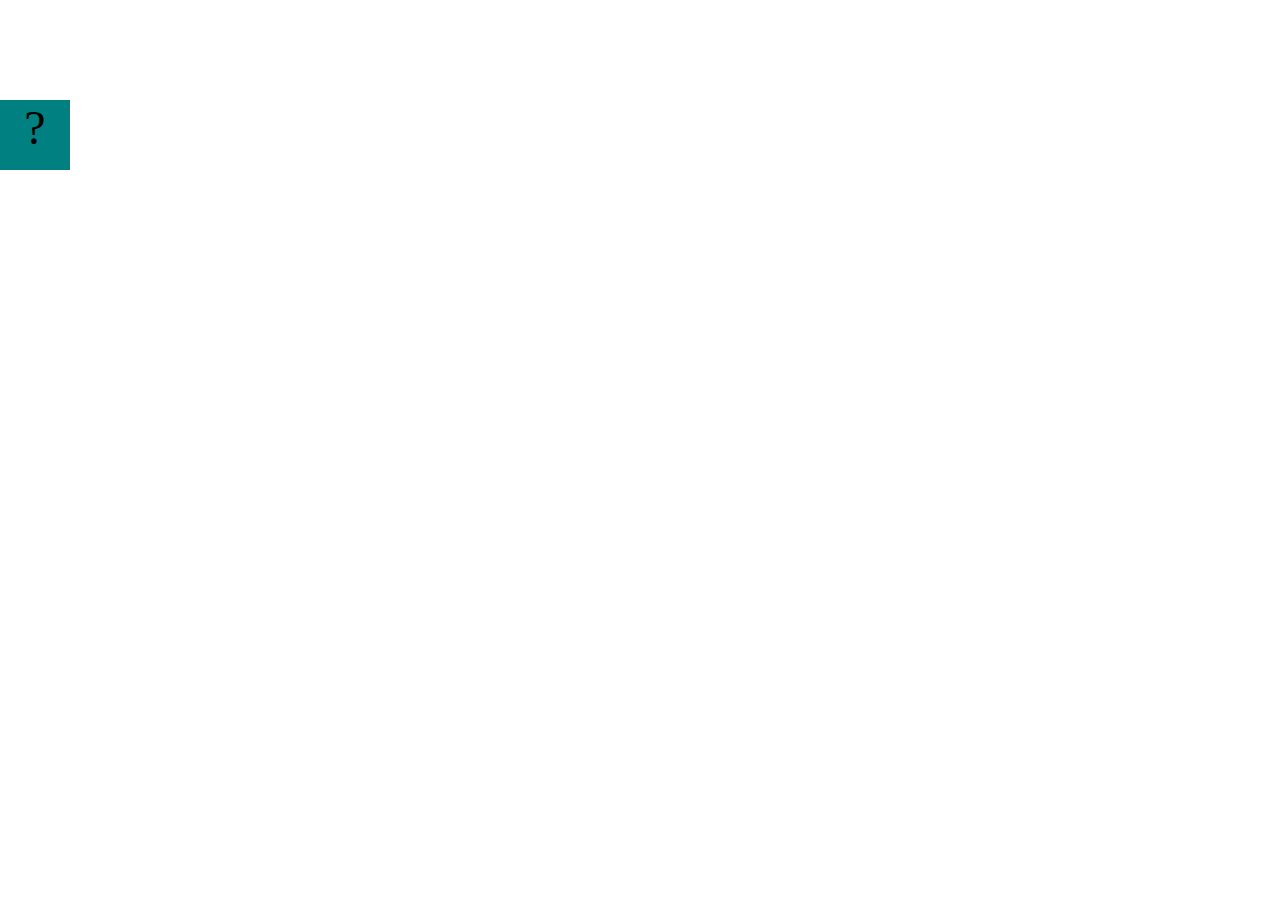
==== projects/bouncing-box/index.html @ b0a89e9b "added projects" ====
<!DOCTYPE html>
<html>
<head>
	<meta charset="utf-8">
	<title>Bouncing Box</title>
	<script src="jquery.min.js"></script>
	<style>
		.box {
			width: 70px;
			height: 70px;
			background-color: teal;
			font-size: 300%;
			text-align: center;
			user-select: none;
			display: block;
			position: absolute;
			top: 100px;
			left: 0px;  /* <--- Change me! */
		}
		.board{
			height: 100vh;
		}
	</style>
	<!-- 	<script src="//cdnjs.cloudflare.com/ajax/libs/jquery/2.1.1/jquery.min.js"></script> -->

</head>
<body class="board">
	<!-- HTML for the box -->
	<div class="box">?</div>

	<script>
		(function(){
			'use strict'
			/* global jQuery */

			//////////////////////////////////////////////////////////////////
			/////////////////// SETUP DO NOT DELETE //////////////////////////
			//////////////////////////////////////////////////////////////////
			
			var box = jQuery('.box');	// reference to the HTML .box element
			var board = jQuery('.board');	// reference to the HTML .board element
			var boardWidth = board.width();	// the maximum X-Coordinate of the screen

			// Every 50 milliseconds, call the update Function (see below)
			setInterval(update, 50);
			
			// Every time the box is clicked, call the handleBoxClick Function (see below)
			box.on('click', handleBoxClick);

			// moves the Box to a new position on the screen along the X-Axis
			function moveBoxTo(newPositionX) {
				box.css("left", newPositionX);
			}

			// changes the text displayed on the Box
			function changeBoxText(newText) {
				box.text(newText);
			}

			//////////////////////////////////////////////////////////////////
			/////////////////// YOUR CODE BELOW HERE /////////////////////////
			//////////////////////////////////////////////////////////////////
			
			// TODO 2 - Variable declarations 
			

			
			/* 
			This Function will be called 20 times/second. Each time it is called,
			it should move the Box to a new location. If the box drifts off the screen
			turn it around! 
			*/
			function update() {
				

			};

			/* 
			This Function will be called each time the box is clicked. Each time it is called,
			it should increase the points total, increase the speed, and move the box to
			the left side of the screen.
			*/
			function handleBoxClick() {
				


			};
		})();
	</script>
</body>
</html>
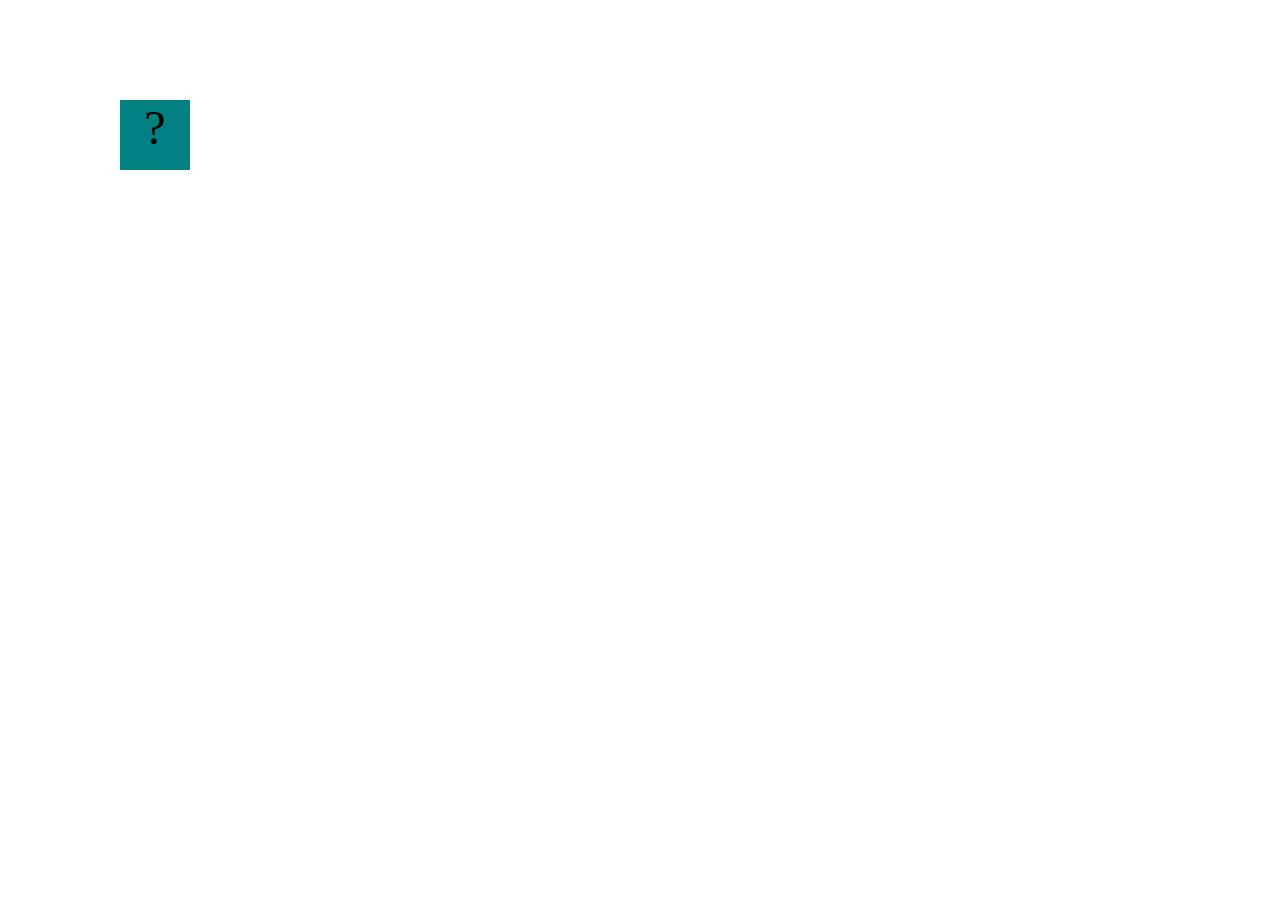
==== commit 613b2590: "title" ====
--- a/projects/bouncing-box/index.html
+++ b/projects/bouncing-box/index.html
@@ -63,7 +63,7 @@
 			
 			// TODO 2 - Variable declarations 
 			
-
+			var positionX = 0
 			
 			/* 
 			This Function will be called 20 times/second. Each time it is called,
@@ -72,7 +72,8 @@
 			*/
 			function update() {
 				
-
+				moveBoxTo(positionX);
+				positionX = positionX + 10
 			};
 
 			/* 
@@ -81,7 +82,7 @@
 			the left side of the screen.
 			*/
 			function handleBoxClick() {
-				
+				positionX = 0;
 
 
 			};
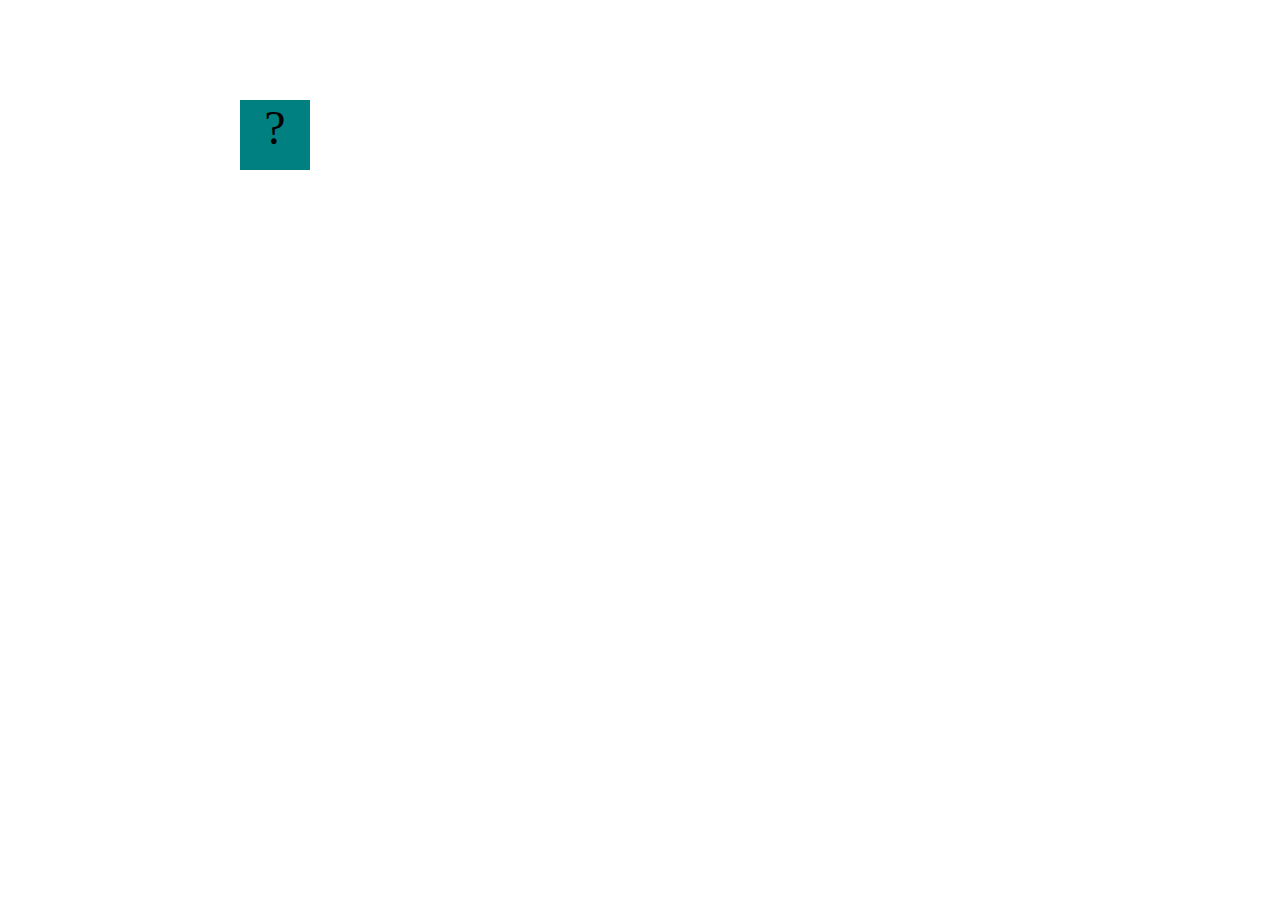
==== commit bc0e59f3: "hit" ====
--- a/projects/bouncing-box/index.html
+++ b/projects/bouncing-box/index.html
@@ -64,7 +64,9 @@
 			// TODO 2 - Variable declarations 
 			
 			var positionX = 0
-			
+			var points = 1
+			var speed = 20
+			//var boardWidth = 250
 			/* 
 			This Function will be called 20 times/second. Each time it is called,
 			it should move the Box to a new location. If the box drifts off the screen
@@ -73,8 +75,18 @@
 			function update() {
 				
 				moveBoxTo(positionX);
-				positionX = positionX + 10
-			};
+				positionX = positionX + speed;
+				if (positionX > (boardWidth-73.5)) {
+   					  // then do X, Y, and Z
+						 speed = speed * -1;
+				}				
+		
+				if (positionX < 0){
+					speed = speed * -1;
+
+
+				}
+			}
 
 			/* 
 			This Function will be called each time the box is clicked. Each time it is called,
@@ -83,8 +95,17 @@
 			*/
 			function handleBoxClick() {
 				positionX = 0;
+				changeBoxText(points);
+				points= points + 1
+				speed = speed + 3
+				if (speed > 0){
 
+					speed += 3
+				}
+				else if (speed < 0){
 
+					speed -= 3
+				}
 			};
 		})();
 	</script>
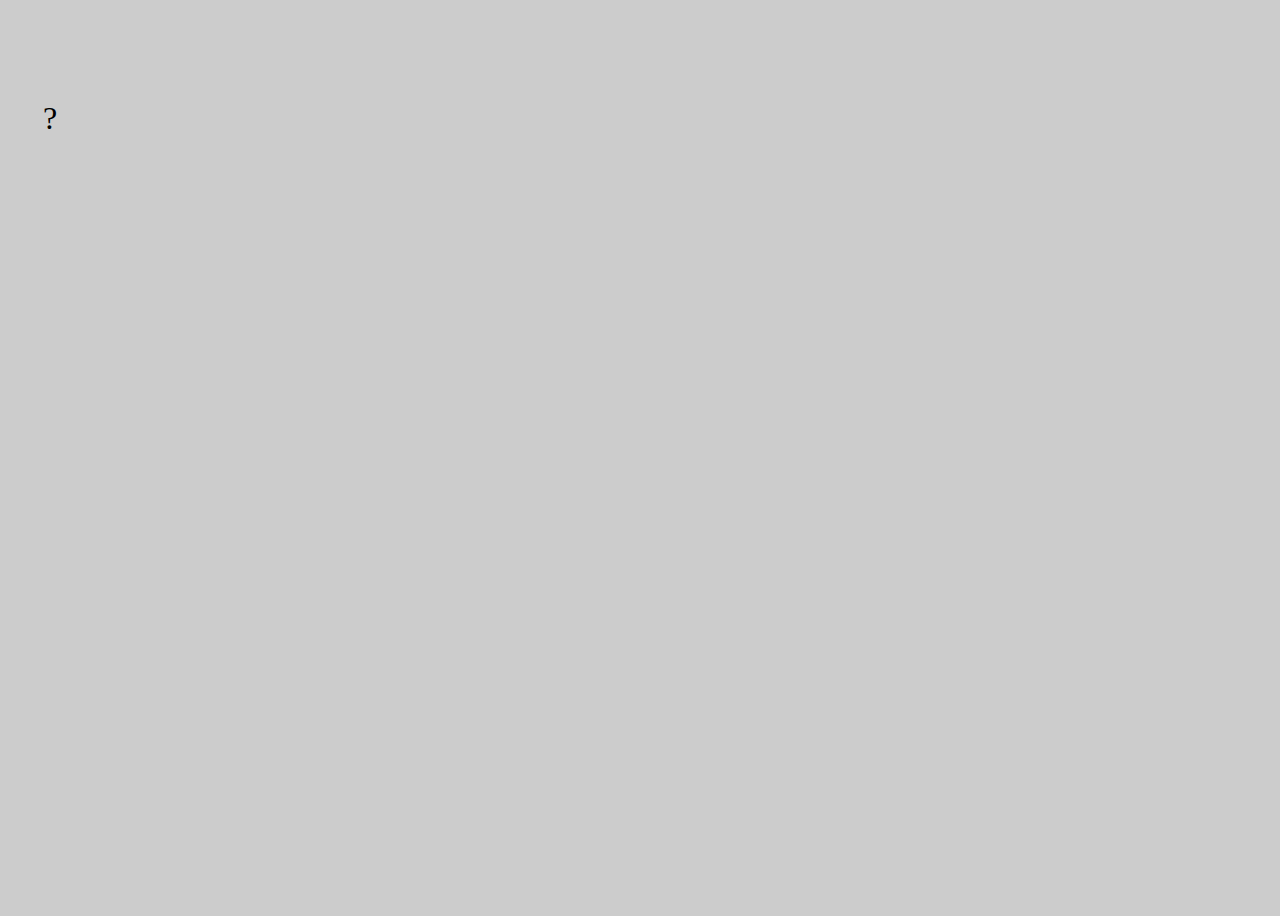
==== commit ed66091d: "title" ====
--- a/projects/bouncing-box/index.html
+++ b/projects/bouncing-box/index.html
@@ -6,10 +6,11 @@
 	<script src="jquery.min.js"></script>
 	<style>
 		.box {
-			width: 70px;
-			height: 70px;
-			background-color: teal;
-			font-size: 300%;
+			width: 100px;
+			height: 100px;
+			background-image: url("https://o.remove.bg/downloads/2f57d460-29e7-442b-ae96-c60385cc7c85/download-removebg-preview.png");
+			font-size: 200%;
+			background-size: cover;
 			text-align: center;
 			user-select: none;
 			display: block;
@@ -19,6 +20,11 @@
 		}
 		.board{
 			height: 100vh;
+		}
+		body {
+		 background-image: url("https://static.planetminecraft.com/files/image/minecraft/data-pack/2021/174/14818859-image_xl.webp");
+		 background-color: #cccccc;
+		 background-size: cover;
 		}
 	</style>
 	<!-- 	<script src="//cdnjs.cloudflare.com/ajax/libs/jquery/2.1.1/jquery.min.js"></script> -->
@@ -65,7 +71,7 @@
 			
 			var positionX = 0
 			var points = 1
-			var speed = 20
+			var speed = 0
 			//var boardWidth = 250
 			/* 
 			This Function will be called 20 times/second. Each time it is called,
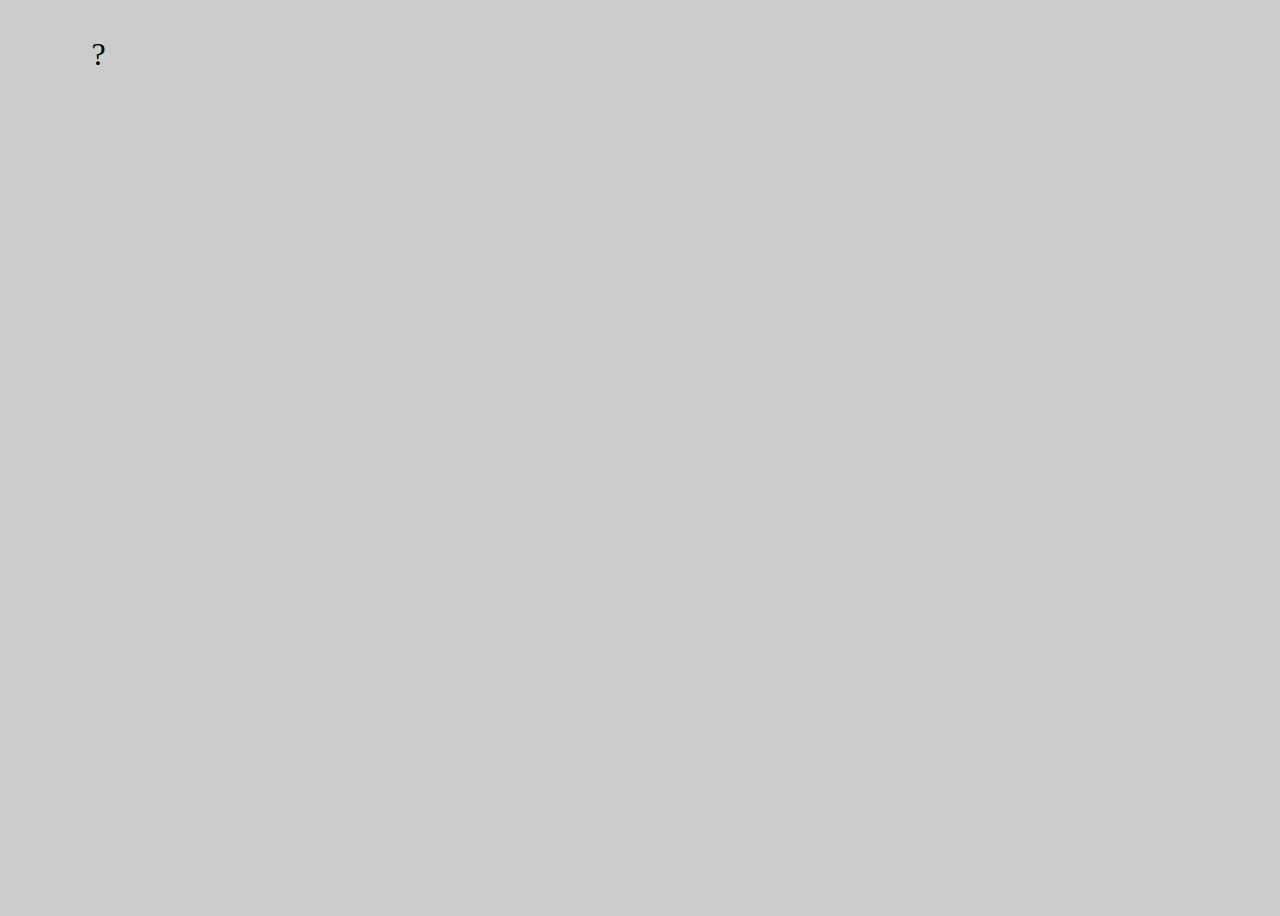
==== commit c76eedd2: "title" ====
--- a/projects/bouncing-box/index.html
+++ b/projects/bouncing-box/index.html
@@ -6,11 +6,12 @@
 	<script src="jquery.min.js"></script>
 	<style>
 		.box {
-			width: 100px;
-			height: 100px;
+			width: 125px;
+			height: 125px;
 			background-image: url("https://o.remove.bg/downloads/2f57d460-29e7-442b-ae96-c60385cc7c85/download-removebg-preview.png");
 			font-size: 200%;
 			background-size: cover;
+
 			text-align: center;
 			user-select: none;
 			display: block;
@@ -48,15 +49,16 @@
 			var boardWidth = board.width();	// the maximum X-Coordinate of the screen
 
 			// Every 50 milliseconds, call the update Function (see below)
-			setInterval(update, 50);
+			var interval = setInterval(update, 50);
 			
 			// Every time the box is clicked, call the handleBoxClick Function (see below)
 			box.on('click', handleBoxClick);
 
 			// moves the Box to a new position on the screen along the X-Axis
-			function moveBoxTo(newPositionX) {
-				box.css("left", newPositionX);
-			}
+			function moveBoxTo(newPositionX, newPositionY) {
+   			   box.css('left', newPositionX);
+    			  box.css('top', newPositionY);
+			  }
 
 			// changes the text displayed on the Box
 			function changeBoxText(newText) {
@@ -71,7 +73,11 @@
 			
 			var positionX = 0
 			var points = 1
-			var speed = 0
+			var speed = 3
+			var positionY = 0;
+			var speedY = 3;
+			var boardHeight = jQuery(window).height(); 
+			var missClick = 0;
 			//var boardWidth = 250
 			/* 
 			This Function will be called 20 times/second. Each time it is called,
@@ -80,7 +86,7 @@
 			*/
 			function update() {
 				
-				moveBoxTo(positionX);
+				moveBoxTo(positionX, positionY);
 				positionX = positionX + speed;
 				if (positionX > (boardWidth-73.5)) {
    					  // then do X, Y, and Z
@@ -92,6 +98,18 @@
 
 
 				}
+				positionY = positionY + speedY;
+				if (positionY > (boardHeight-73.5)) {
+   					  // then do X, Y, and Z
+						 speedY = speedY * -1;
+				}				
+		
+				if (positionY < 0){
+					speedY = speedY * -1;
+
+
+				
+				}
 			}
 
 			/* 
@@ -100,7 +118,18 @@
 			the left side of the screen.
 			*/
 			function handleBoxClick() {
-				positionX = 0;
+				var randNum = Math.random() * 1000;
+				if (randNum > 0 && randNum < boardWidth){
+
+				positionX = randNum;
+				
+				}
+				
+				if (randNum > 0 && randNum < boardHeight){
+				positionY = randNum;
+
+
+				}
 				changeBoxText(points);
 				points= points + 1
 				speed = speed + 3
@@ -112,7 +141,19 @@
 
 					speed -= 3
 				}
+				speedY = speedY + 3
+				if (speedY > 0){
+
+					speedY += 3
+				}
+				else if (speedY < 0){
+
+					speedY -= 3
+				}
 			};
+			function endGame() {
+			clearInterval(interval);
+			}
 		})();
 	</script>
 </body>
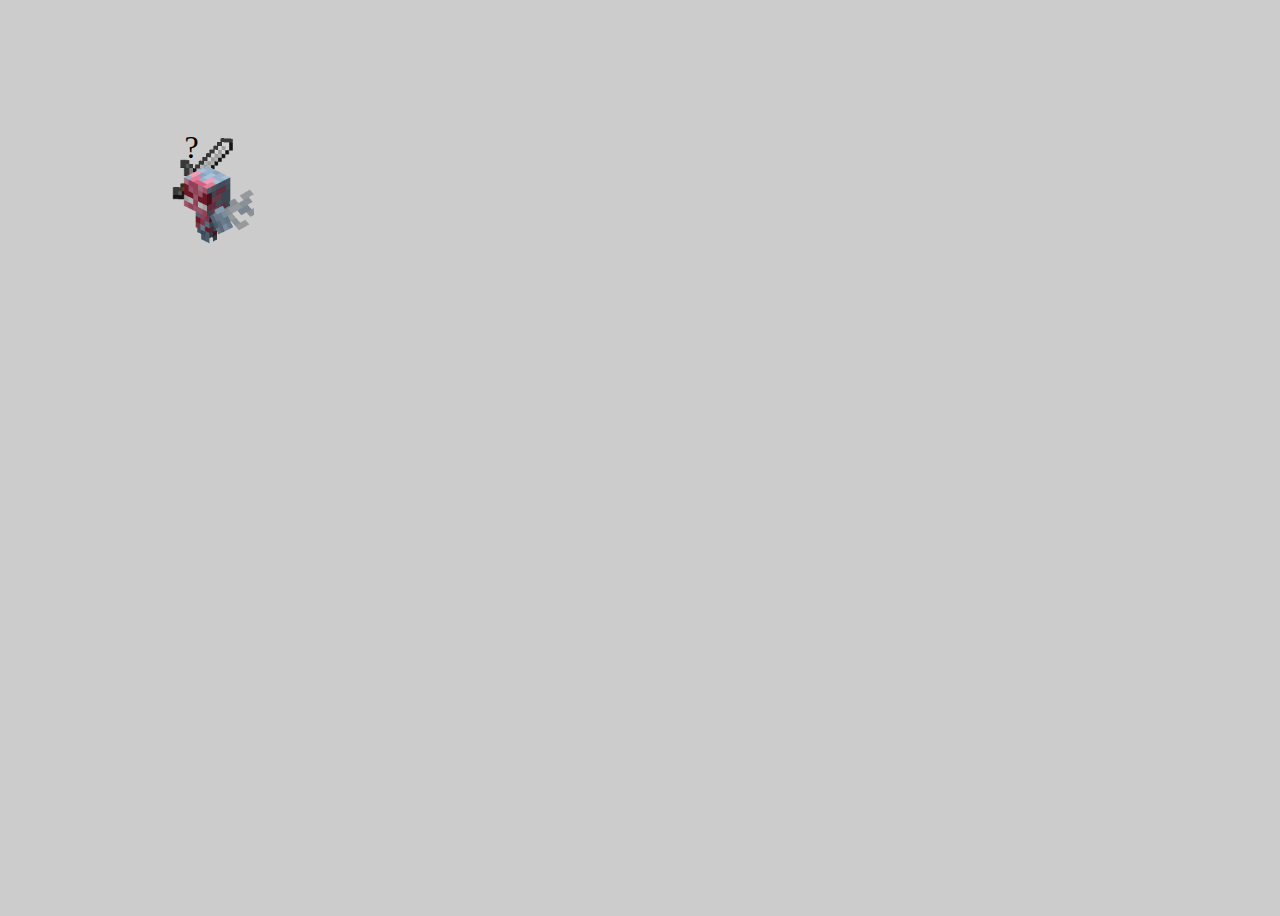
==== commit 39105eec: "title" ====
--- a/projects/bouncing-box/index.html
+++ b/projects/bouncing-box/index.html
@@ -8,7 +8,7 @@
 		.box {
 			width: 125px;
 			height: 125px;
-			background-image: url("https://o.remove.bg/downloads/2f57d460-29e7-442b-ae96-c60385cc7c85/download-removebg-preview.png");
+			background-image: url(angryvex.png);
 			font-size: 200%;
 			background-size: cover;
 
@@ -23,7 +23,7 @@
 			height: 100vh;
 		}
 		body {
-		 background-image: url("https://static.planetminecraft.com/files/image/minecraft/data-pack/2021/174/14818859-image_xl.webp");
+		 background-image: url("https://i.ytimg.com/vi/UZroQKJftS0/maxresdefault.jpg");
 		 background-color: #cccccc;
 		 background-size: cover;
 		}
@@ -49,7 +49,7 @@
 			var boardWidth = board.width();	// the maximum X-Coordinate of the screen
 
 			// Every 50 milliseconds, call the update Function (see below)
-			var interval = setInterval(update, 50);
+			var interval = setInterval(update, 16);
 			
 			// Every time the box is clicked, call the handleBoxClick Function (see below)
 			box.on('click', handleBoxClick);
